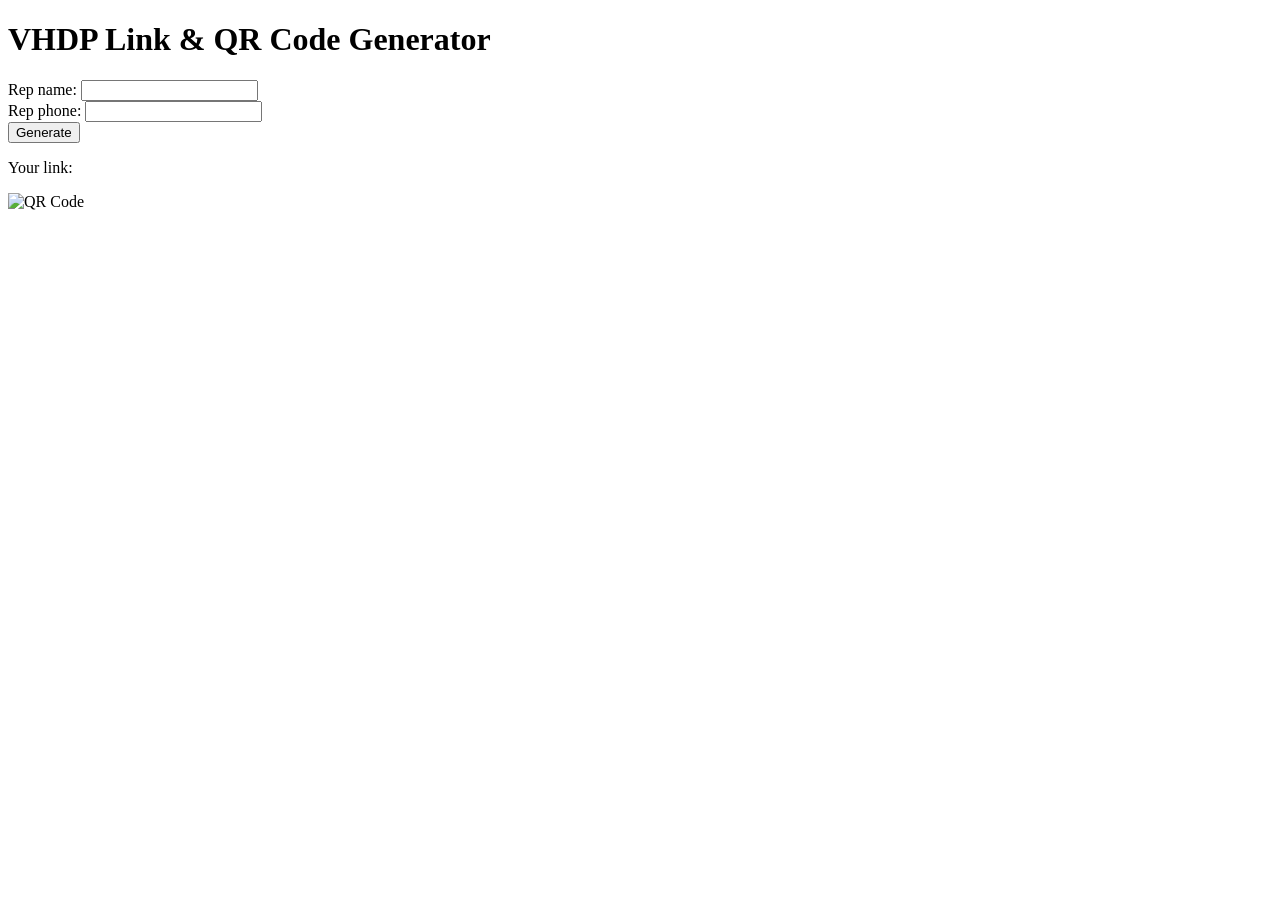
==== generator.html @ 25b4d150 "Create generator.html Adding custom names" ====
<!DOCTYPE html>
<html lang="en">
<head>
  <meta charset="UTF-8">
  <meta name="viewport" content="width=device-width, initial-scale=1.0">
  <title>Rep Link & QR Generator</title>
</head>
<body>
  <h1>VHDP Link & QR Code Generator</h1>
  <form id="genForm">
    <label>Rep name: <input type="text" id="nameInput" required></label><br>
    <label>Rep phone: <input type="tel" id="phoneInput" required></label><br>
    <button type="submit">Generate</button>
  </form>
  <p>Your link: <a id="repLink" href="#" target="_blank"></a></p>
  <img id="qrImage" alt="QR Code" />

  <script>
    document.getElementById('genForm').addEventListener('submit', function (e) {
      e.preventDefault();
      const nameVal = encodeURIComponent(document.getElementById('nameInput').value.trim());
      const phoneVal = encodeURIComponent(document.getElementById('phoneInput').value.trim());
      const siteUrl = 'https://knightjames1998.github.io/VHDP/?name=' + nameVal + '&phone=' + phoneVal;

      // show the personalised link
      const linkEl = document.getElementById('repLink');
      linkEl.href = siteUrl;
      linkEl.textContent = siteUrl;

      // generate QR code using external API
      const qrUrl = 'https://api.qrserver.com/v1/create-qr-code/?size=150x150&data=' + encodeURIComponent(siteUrl);
      document.getElementById('qrImage').src = qrUrl;
    });
  </script>
</body>
</html>
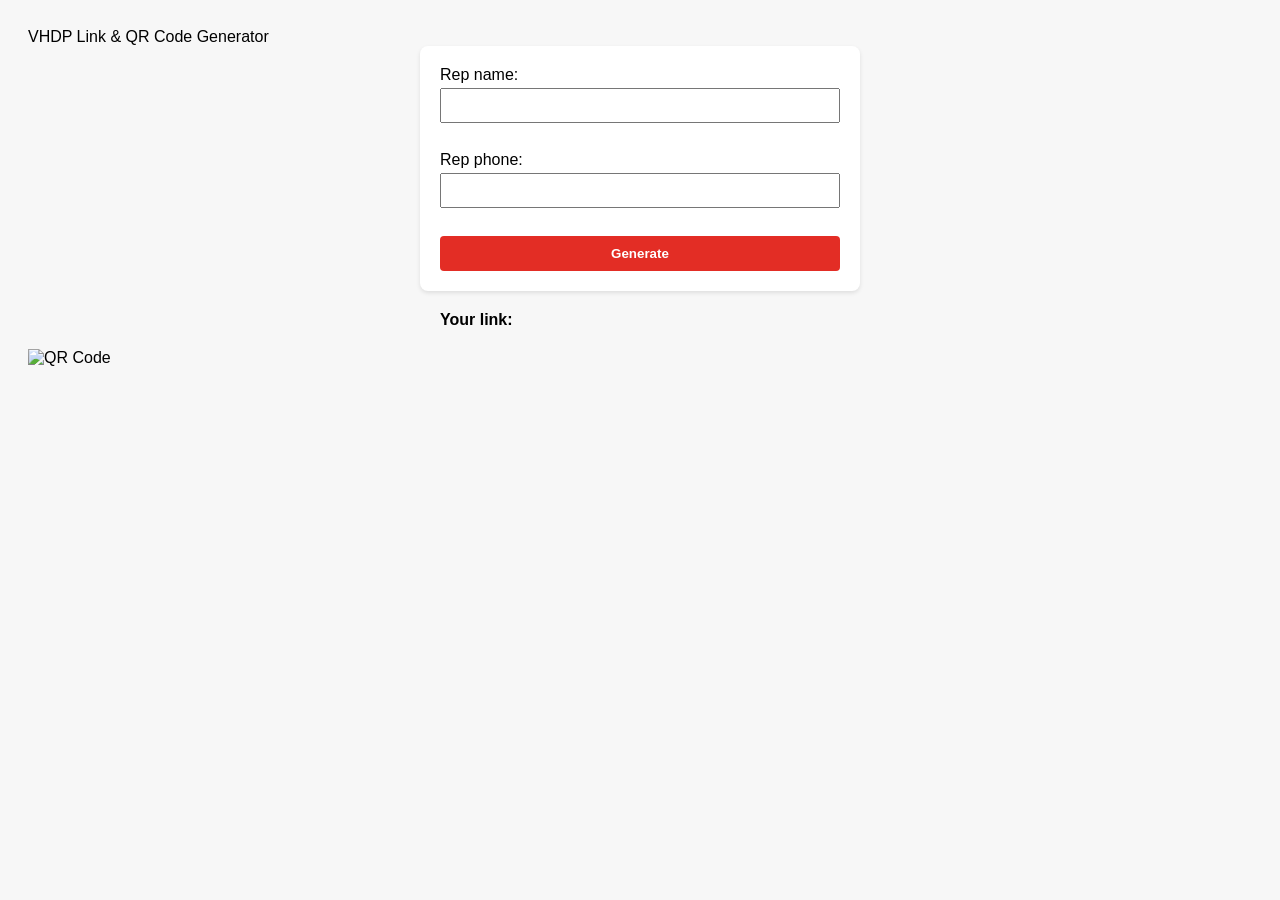
==== commit 6fe8707d: "Update generator.html CSS" ====
--- a/generator.html
+++ b/generator.html
@@ -3,9 +3,63 @@
 <head>
   <meta charset="UTF-8">
   <meta name="viewport" content="width=device-width, initial-scale=1.0">
-  <title>Rep Link & QR Generator</title>
+  <title>Rep Link & QR G
+    enerator</title>
+  <style>
+  body {
+    font-family: Arial, sans-serif;
+    background-color: #f7f7f7;
+    padding: 20px;
+  }
+  h1 {
+    text-align: center;
+    margin-bottom: 1em;
+  }
+  form {
+    max-width: 400px;
+    margin: 0 auto;
+    background: #fff;
+    padding: 20px;
+    border-radius: 8px;
+    box-shadow: 0 2px 4px rgba(0,0,0,0.1);
+  }
+  label {
+    display: block;
+    margin-bottom: 10px;
+  }
+  input {
+    width: 100%;
+    padding: 8px;
+    margin-top: 4px;
+    box-sizing: border-box;
+  }
+  button {
+    width: 100%;
+    padding: 10px;
+    background: #e32d25;
+    color: #fff;
+    border: none;
+    border-radius: 4px;
+    cursor: pointer;
+    font-weight: bold;
+  }
+  button:hover {
+    background: #c8211b;
+  }
+  p {
+    max-width: 400px;
+    margin: 20px auto;
+    font-weight: bold;
+  }
+  #qrImage {
+    display: block;
+    margin: 20px auto;
+  }
+</style>
 </head>
-<body>
+<body
+  
+  
   <h1>VHDP Link & QR Code Generator</h1>
   <form id="genForm">
     <label>Rep name: <input type="text" id="nameInput" required></label><br>
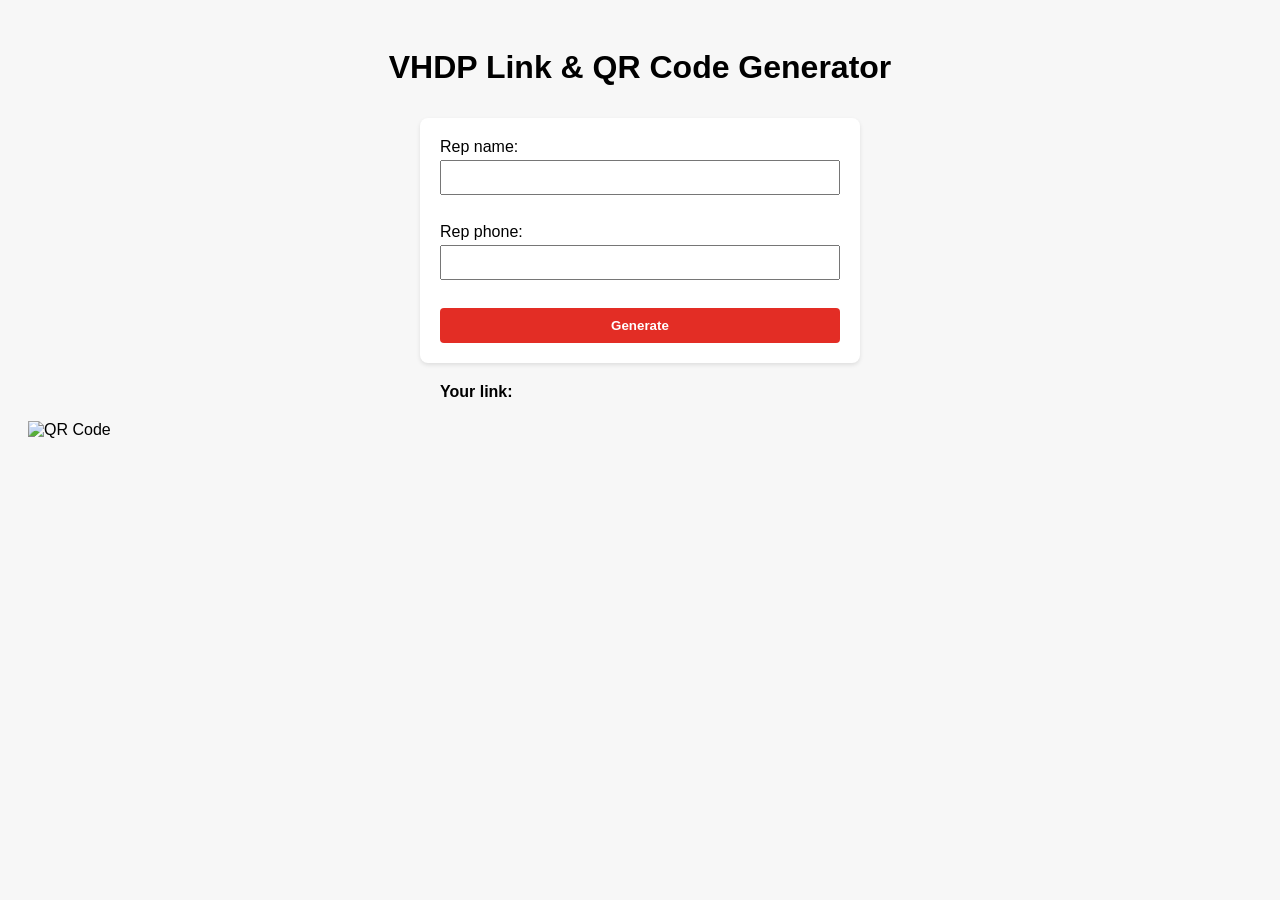
==== commit e2ea2ff8: "Update generator.html" ====
--- a/generator.html
+++ b/generator.html
@@ -10,10 +10,6 @@
     font-family: Arial, sans-serif;
     background-color: #f7f7f7;
     padding: 20px;
-  }
-  h1 {
-    text-align: center;
-    margin-bottom: 1em;
   }
   form {
     max-width: 400px;
@@ -55,9 +51,13 @@
     display: block;
     margin: 20px auto;
   }
+    h1 {
+    text-align: center;
+    margin-bottom: 1em;
+  }
 </style>
 </head>
-<body
+<body>
   
   
   <h1>VHDP Link & QR Code Generator</h1>
